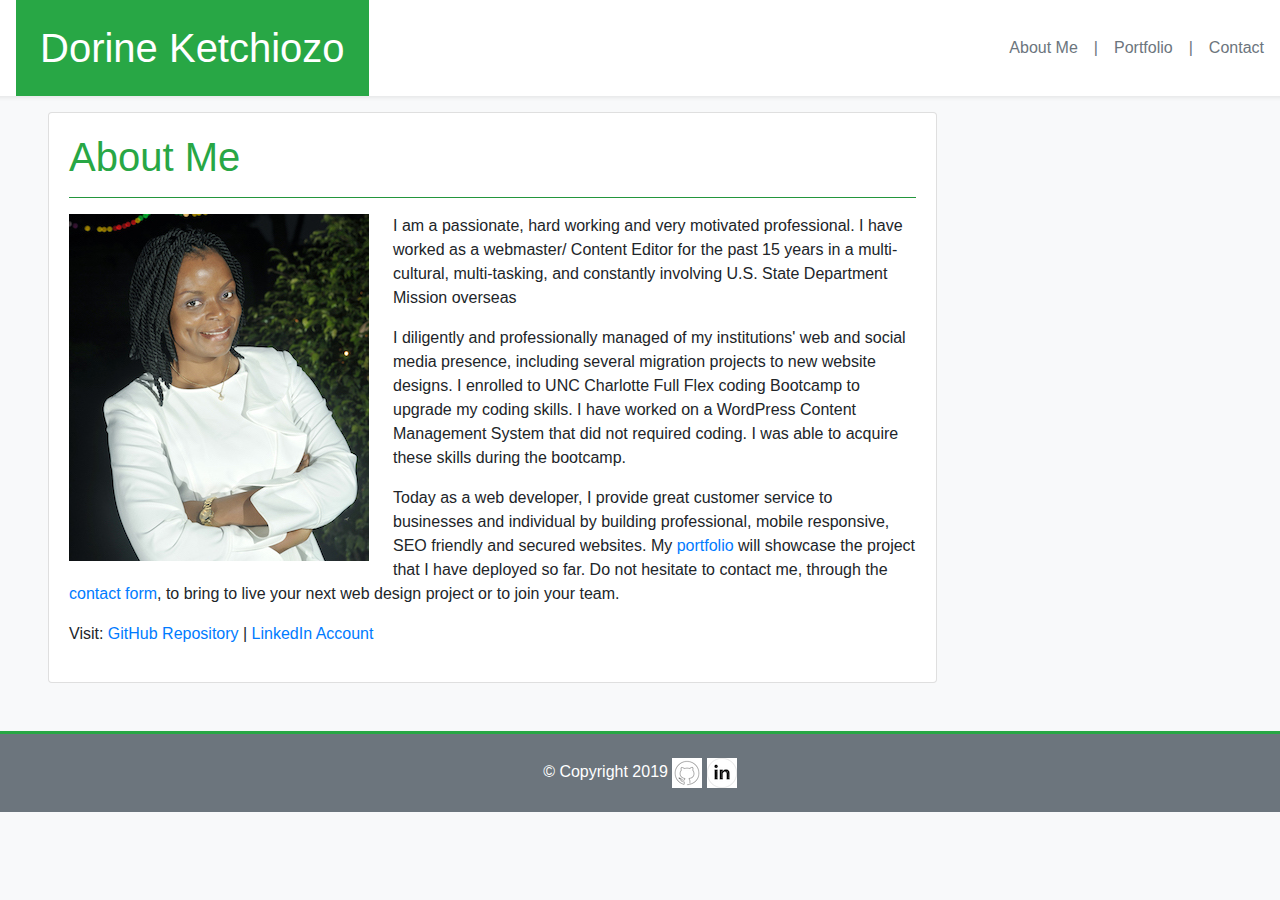
==== index.html @ 2a3833d8 "valided HTML" ====
<!doctype html>
<html lang="en">
  <head>
    <!-- Required meta tags -->
    <meta charset="utf-8">
    <meta name="viewport" content="width=device-width, initial-scale=1, shrink-to-fit=no">

    <!-- Bootstrap CSS -->
    <link rel="stylesheet" href="https://stackpath.bootstrapcdn.com/bootstrap/4.4.1/css/bootstrap.min.css" integrity="sha384-Vkoo8x4CGsO3+Hhxv8T/Q5PaXtkKtu6ug5TOeNV6gBiFeWPGFN9MuhOf23Q9Ifjh" crossorigin="anonymous">

    <!-- Secleted Fonts from Google Fonts
    <link href="https://fonts.googleapis.com/css?family=Open+Sans|Roboto&display=swap" rel="stylesheet"> -->

    <!-- Link to Customizing Style Sheet -->
    <link rel="stylesheet" href="./Assets/CSS/style.css"> 

    <title>Dorine Ketchiozo</title>
  </head>
  <body class="bg-light">
    
        <div class="row bg-white shadow-sm">
            <div class="col-md-6">
                <h1 class="p-4 mb-0 text-white bg-success text-center float-md-left ml-md-3"> Dorine Ketchiozo  </h1>
            </div>
            <div class="col-md-6 d-flex flex-row justify-content-center align-items-center text-muted "> 
                <a class="m-3 text-muted ml-md-auto" href="index.html">About Me</a>| 
                <a class="m-3 text-muted" href="portfolio.html">Portfolio</a>|
                <a class="m-3 text-muted" href="contact.html">Contact</a>    
            </div>
            
        </div>
        <div class="row">
            <div class="col-lg-9">
                <div class="card m-3 mb-5 ml-5">
                    <div class="card-body">
                        <h1 class="text-success"> About Me </h1>
                        <hr class="bg-success">
                        <img src="./Assets/Images/smaller.jpg" class="img-fluid float-md-left mb-3 mr-4" alt="Dorine Ketchiozo Portrait" >
                        <p> I am a passionate, hard working and very motivated professional. 
                            I have worked as a webmaster/ Content Editor for the past 15 years 
                            in a multi-cultural, multi-tasking, and constantly involving U.S. 
                            State Department Mission overseas</p>
                        <p> I diligently and professionally 
                            managed of my institutions' web and social media presence, including several migration projects to new website designs.
                            I enrolled to UNC Charlotte Full Flex coding Bootcamp to upgrade my coding skills. 
                            I have worked on a WordPress Content Management System that did not required coding. 
                            I was able to acquire these skills during the bootcamp.
                        </p>
                        <p>
                            Today as a web developer, I provide great customer service to businesses and individual
                            by building professional, mobile responsive, SEO friendly and secured websites. My <a href="portfolio.html" target="_blank">portfolio </a>will showcase the project that I have deployed so far.
                            Do not hesitate to contact me, through the <a href="contact.html" target="_blank">contact form</a>, to bring to live your next web design project or to join your team. 
                        </p>
                        <p>
                            Visit: <a href="https://github.com/Dorinetk">GitHub Repository</a> | <a href="https://www.linkedin.com/in/ketchdt/">LinkedIn Account</a> 
            
                            
                        </p>
                        
                    </div>
                </div>
            </div>
                
        </div>
        
        <div class="row">
            <div class="col">
                <div class="copyright text-center text-white bg-secondary border-top border-success py-4" style="border-top-width: medium !important"> 
                    <div>&#169; Copyright 2019 <a href="https://github.com/Dorinetk"><img src="Assets/Images/github.png" alt="GitHub Link"></a> <a href="https://www.linkedin.com/in/ketchdt/"><img src="Assets/Images/linkedin.png" alt="linkedIn link"> </a></div>
                </div>
            </div>
        </div>
      
    

    <!-- Optional JavaScript -->
    <!-- jQuery first, then Popper.js, then Bootstrap JS -->
    <script src="https://code.jquery.com/jquery-3.4.1.slim.min.js" integrity="sha384-J6qa4849blE2+poT4WnyKhv5vZF5SrPo0iEjwBvKU7imGFAV0wwj1yYfoRSJoZ+n" crossorigin="anonymous"></script>
    <script src="https://cdn.jsdelivr.net/npm/popper.js@1.16.0/dist/umd/popper.min.js" integrity="sha384-Q6E9RHvbIyZFJoft+2mJbHaEWldlvI9IOYy5n3zV9zzTtmI3UksdQRVvoxMfooAo" crossorigin="anonymous"></script>
    <script src="https://stackpath.bootstrapcdn.com/bootstrap/4.4.1/js/bootstrap.min.js" integrity="sha384-wfSDF2E50Y2D1uUdj0O3uMBJnjuUD4Ih7YwaYd1iqfktj0Uod8GCExl3Og8ifwB6" crossorigin="anonymous"></script>
  </body>
</html>
---- Assets/CSS/style.css ----
.project h4 {
    position: absolute;
    bottom: 20px;
   
}

/* .picturebox {
    width: 100%;
    height: 100%;
} */
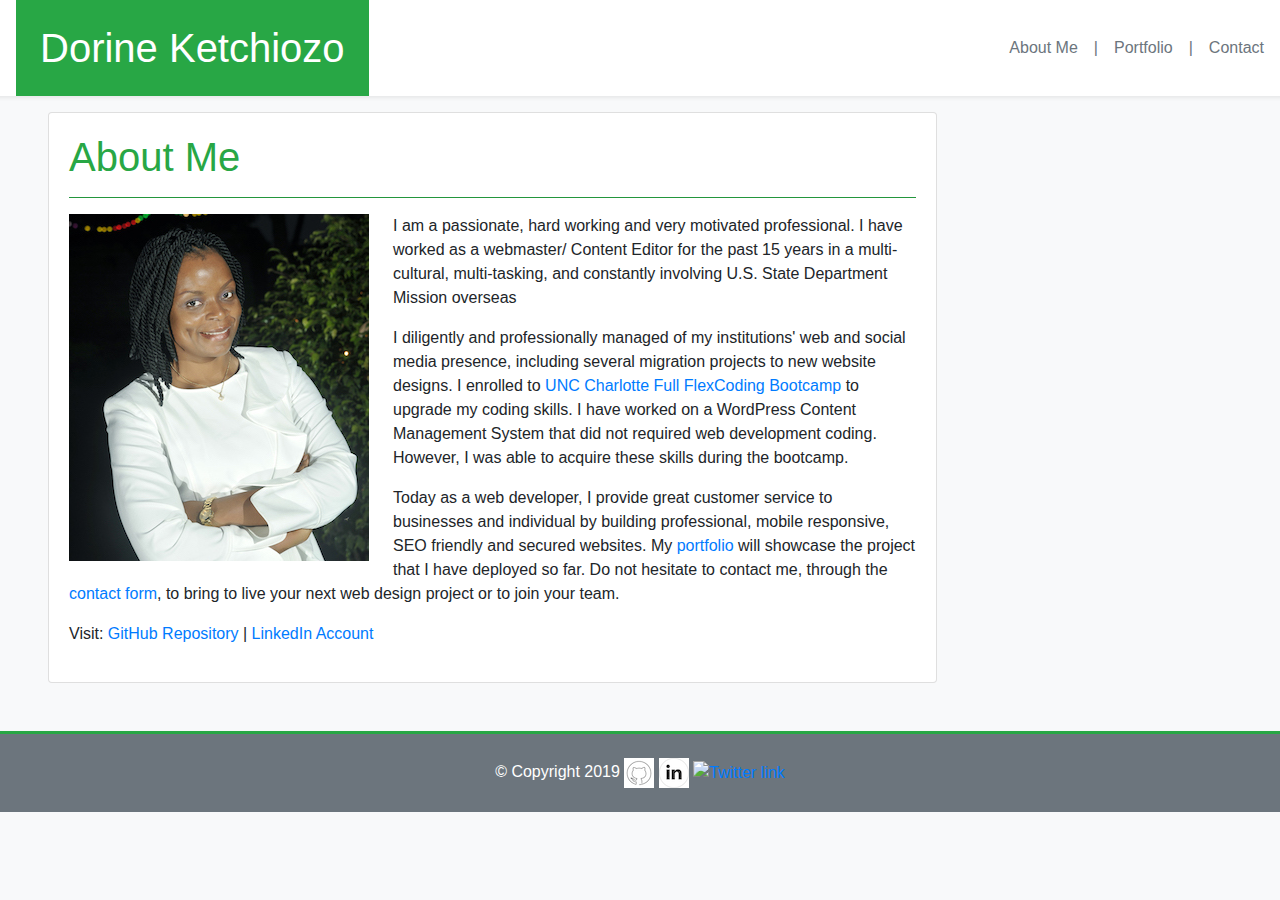
==== commit a655345c: "added new project to portfolio" ====
--- a/index.html
+++ b/index.html
@@ -1,82 +1,106 @@
-<!doctype html>
+<!DOCTYPE html>
 <html lang="en">
-  <head>
-    <!-- Required meta tags -->
-    <meta charset="utf-8">
-    <meta name="viewport" content="width=device-width, initial-scale=1, shrink-to-fit=no">
 
-    <!-- Bootstrap CSS -->
-    <link rel="stylesheet" href="https://stackpath.bootstrapcdn.com/bootstrap/4.4.1/css/bootstrap.min.css" integrity="sha384-Vkoo8x4CGsO3+Hhxv8T/Q5PaXtkKtu6ug5TOeNV6gBiFeWPGFN9MuhOf23Q9Ifjh" crossorigin="anonymous">
+<head>
+  <!-- Required meta tags -->
+  <meta charset="utf-8" />
+  <meta name="viewport" content="width=device-width, initial-scale=1, shrink-to-fit=no" />
 
-    <!-- Secleted Fonts from Google Fonts
+  <!-- Bootstrap CSS -->
+  <link rel="stylesheet" href="https://stackpath.bootstrapcdn.com/bootstrap/4.4.1/css/bootstrap.min.css"
+    integrity="sha384-Vkoo8x4CGsO3+Hhxv8T/Q5PaXtkKtu6ug5TOeNV6gBiFeWPGFN9MuhOf23Q9Ifjh" crossorigin="anonymous" />
+
+  <!-- Secleted Fonts from Google Fonts
     <link href="https://fonts.googleapis.com/css?family=Open+Sans|Roboto&display=swap" rel="stylesheet"> -->
 
-    <!-- Link to Customizing Style Sheet -->
-    <link rel="stylesheet" href="./Assets/CSS/style.css"> 
+  <!-- Link to Customizing Style Sheet -->
+  <link rel="stylesheet" href="./Assets/CSS/style.css" />
 
-    <title>Dorine Ketchiozo</title>
-  </head>
-  <body class="bg-light">
-    
-        <div class="row bg-white shadow-sm">
-            <div class="col-md-6">
-                <h1 class="p-4 mb-0 text-white bg-success text-center float-md-left ml-md-3"> Dorine Ketchiozo  </h1>
-            </div>
-            <div class="col-md-6 d-flex flex-row justify-content-center align-items-center text-muted "> 
-                <a class="m-3 text-muted ml-md-auto" href="index.html">About Me</a>| 
-                <a class="m-3 text-muted" href="portfolio.html">Portfolio</a>|
-                <a class="m-3 text-muted" href="contact.html">Contact</a>    
-            </div>
-            
+  <title>Dorine Ketchiozo</title>
+</head>
+
+<body class="bg-light">
+  <div class="row bg-white shadow-sm">
+    <div class="col-md-6">
+      <h1 class="p-4 mb-0 text-white bg-success text-center float-md-left ml-md-3">
+        Dorine Ketchiozo
+      </h1>
+    </div>
+    <div class="col-md-6 d-flex flex-row justify-content-center align-items-center text-muted ">
+      <a class="m-3 text-muted ml-md-auto" href="index.html">About Me</a>|
+      <a class="m-3 text-muted" href="portfolio.html">Portfolio</a>|
+      <a class="m-3 text-muted" href="contact.html">Contact</a>
+    </div>
+  </div>
+  <div class="row">
+    <div class="col-lg-9">
+      <div class="card m-3 mb-5 ml-5">
+        <div class="card-body">
+          <h1 class="text-success">About Me</h1>
+          <hr class="bg-success" />
+          <img src="./Assets/Images/smaller.jpg" class="img-fluid float-md-left mb-3 mr-4"
+            alt="Dorine Ketchiozo Portrait" />
+          <p>
+            I am a passionate, hard working and very motivated professional. I
+            have worked as a webmaster/ Content Editor for the past 15 years
+            in a multi-cultural, multi-tasking, and constantly involving U.S.
+            State Department Mission overseas
+          </p>
+          <p>
+            I diligently and professionally managed of my institutions' web
+            and social media presence, including several migration projects to
+            new website designs. I enrolled to
+            <a href="https://bootcamp.uncc.edu/coding/">UNC Charlotte Full FlexCoding Bootcamp </a>
+            to upgrade my coding skills. I have worked on a WordPress
+            Content Management System that did not required web development coding. However, I was able
+            to acquire these skills during the bootcamp.
+          </p>
+          <p>
+            Today as a web developer, I provide great customer service to
+            businesses and individual by building professional, mobile
+            responsive, SEO friendly and secured websites. My
+            <a href="portfolio.html" target="_blank">portfolio </a>will
+            showcase the project that I have deployed so far. Do not hesitate
+            to contact me, through the
+            <a href="contact.html" target="_blank">contact form</a>, to bring
+            to live your next web design project or to join your team.
+          </p>
+          <p>
+            Visit:
+            <a href="https://github.com/Dorinetk">GitHub Repository</a> |
+            <a href="https://www.linkedin.com/in/ketchdt/">LinkedIn Account</a>
+          </p>
         </div>
-        <div class="row">
-            <div class="col-lg-9">
-                <div class="card m-3 mb-5 ml-5">
-                    <div class="card-body">
-                        <h1 class="text-success"> About Me </h1>
-                        <hr class="bg-success">
-                        <img src="./Assets/Images/smaller.jpg" class="img-fluid float-md-left mb-3 mr-4" alt="Dorine Ketchiozo Portrait" >
-                        <p> I am a passionate, hard working and very motivated professional. 
-                            I have worked as a webmaster/ Content Editor for the past 15 years 
-                            in a multi-cultural, multi-tasking, and constantly involving U.S. 
-                            State Department Mission overseas</p>
-                        <p> I diligently and professionally 
-                            managed of my institutions' web and social media presence, including several migration projects to new website designs.
-                            I enrolled to UNC Charlotte Full Flex coding Bootcamp to upgrade my coding skills. 
-                            I have worked on a WordPress Content Management System that did not required coding. 
-                            I was able to acquire these skills during the bootcamp.
-                        </p>
-                        <p>
-                            Today as a web developer, I provide great customer service to businesses and individual
-                            by building professional, mobile responsive, SEO friendly and secured websites. My <a href="portfolio.html" target="_blank">portfolio </a>will showcase the project that I have deployed so far.
-                            Do not hesitate to contact me, through the <a href="contact.html" target="_blank">contact form</a>, to bring to live your next web design project or to join your team. 
-                        </p>
-                        <p>
-                            Visit: <a href="https://github.com/Dorinetk">GitHub Repository</a> | <a href="https://www.linkedin.com/in/ketchdt/">LinkedIn Account</a> 
-            
-                            
-                        </p>
-                        
-                    </div>
-                </div>
-            </div>
-                
+      </div>
+    </div>
+  </div>
+
+  <div class="row">
+    <div class="col">
+      <div class="copyright text-center text-white bg-secondary border-top border-success py-4"
+        style="border-top-width: medium !important">
+        <div>
+          &#169; Copyright 2019
+          <a href="https://github.com/Dorinetk"><img src="Assets/Images/github.png" alt="GitHub Link" /></a>
+          <a href="https://www.linkedin.com/in/ketchdt/"><img src="Assets/Images/linkedin.png"
+              alt="linkedIn link" /></a>
+          <a href="https://twitter.com/ketchdt"><img src="Assets/Images/twitter-icon.png" alt="Twitter link" /></a>
         </div>
-        
-        <div class="row">
-            <div class="col">
-                <div class="copyright text-center text-white bg-secondary border-top border-success py-4" style="border-top-width: medium !important"> 
-                    <div>&#169; Copyright 2019 <a href="https://github.com/Dorinetk"><img src="Assets/Images/github.png" alt="GitHub Link"></a> <a href="https://www.linkedin.com/in/ketchdt/"><img src="Assets/Images/linkedin.png" alt="linkedIn link"> </a></div>
-                </div>
-            </div>
-        </div>
-      
-    
+      </div>
+    </div>
+  </div>
 
-    <!-- Optional JavaScript -->
-    <!-- jQuery first, then Popper.js, then Bootstrap JS -->
-    <script src="https://code.jquery.com/jquery-3.4.1.slim.min.js" integrity="sha384-J6qa4849blE2+poT4WnyKhv5vZF5SrPo0iEjwBvKU7imGFAV0wwj1yYfoRSJoZ+n" crossorigin="anonymous"></script>
-    <script src="https://cdn.jsdelivr.net/npm/popper.js@1.16.0/dist/umd/popper.min.js" integrity="sha384-Q6E9RHvbIyZFJoft+2mJbHaEWldlvI9IOYy5n3zV9zzTtmI3UksdQRVvoxMfooAo" crossorigin="anonymous"></script>
-    <script src="https://stackpath.bootstrapcdn.com/bootstrap/4.4.1/js/bootstrap.min.js" integrity="sha384-wfSDF2E50Y2D1uUdj0O3uMBJnjuUD4Ih7YwaYd1iqfktj0Uod8GCExl3Og8ifwB6" crossorigin="anonymous"></script>
-  </body>
+  <!-- Optional JavaScript -->
+  <!-- jQuery first, then Popper.js, then Bootstrap JS -->
+  <script src="https://code.jquery.com/jquery-3.4.1.slim.min.js"
+    integrity="sha384-J6qa4849blE2+poT4WnyKhv5vZF5SrPo0iEjwBvKU7imGFAV0wwj1yYfoRSJoZ+n"
+    crossorigin="anonymous"></script>
+  <script src="https://cdn.jsdelivr.net/npm/popper.js@1.16.0/dist/umd/popper.min.js"
+    integrity="sha384-Q6E9RHvbIyZFJoft+2mJbHaEWldlvI9IOYy5n3zV9zzTtmI3UksdQRVvoxMfooAo"
+    crossorigin="anonymous"></script>
+  <script src="https://stackpath.bootstrapcdn.com/bootstrap/4.4.1/js/bootstrap.min.js"
+    integrity="sha384-wfSDF2E50Y2D1uUdj0O3uMBJnjuUD4Ih7YwaYd1iqfktj0Uod8GCExl3Og8ifwB6"
+    crossorigin="anonymous"></script>
+</body>
+
 </html>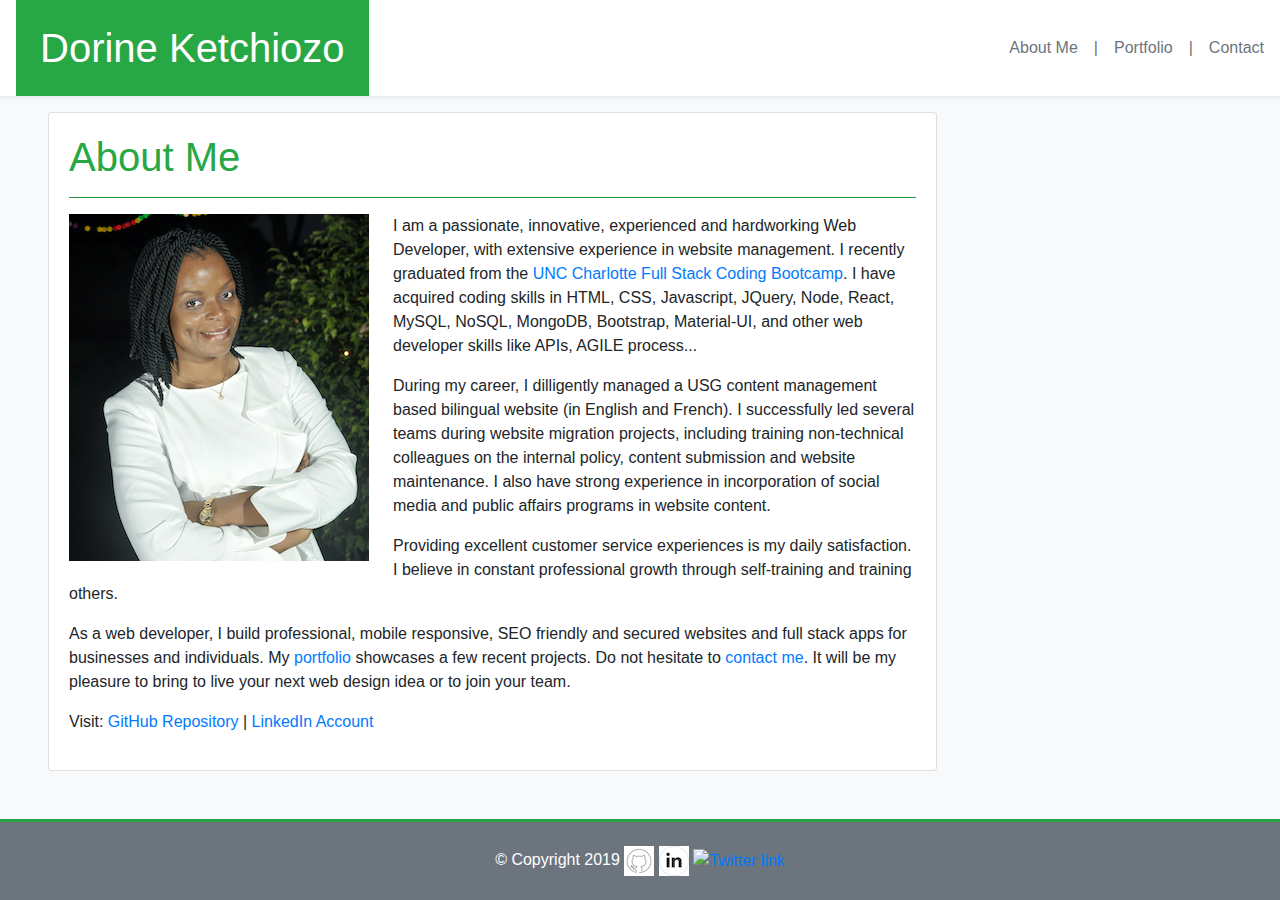
==== commit a7035650: "edited about me page" ====
--- a/index.html
+++ b/index.html
@@ -41,29 +41,33 @@
           <img src="./Assets/Images/smaller.jpg" class="img-fluid float-md-left mb-3 mr-4"
             alt="Dorine Ketchiozo Portrait" />
           <p>
-            I am a passionate, hard working and very motivated professional. I
-            have worked as a webmaster/ Content Editor for the past 15 years
-            in a multi-cultural, multi-tasking, and constantly involving U.S.
-            State Department Mission overseas
+            I am a passionate, innovative, experienced and hardworking Web Developer, with extensive experience
+            in website management.
+            I recently graduated from the <a href="https://bootcamp.uncc.edu/coding/">UNC Charlotte
+              Full Stack Coding Bootcamp</a>.
+            I have acquired coding skills in HTML, CSS, Javascript, JQuery, Node,
+            React, MySQL, NoSQL, MongoDB, Bootstrap,
+            Material-UI, and other web developer skills like APIs, AGILE process...
           </p>
           <p>
-            I diligently and professionally managed of my institutions' web
-            and social media presence, including several migration projects to
-            new website designs. I enrolled to
-            <a href="https://bootcamp.uncc.edu/coding/">UNC Charlotte Full FlexCoding Bootcamp </a>
-            to upgrade my coding skills. I have worked on a WordPress
-            Content Management System that did not required web development coding. However, I was able
-            to acquire these skills during the bootcamp.
+            During my career, I dilligently managed a USG content management based bilingual
+            website (in English and French).
+            I successfully led several teams during website migration projects, including training
+            non-technical colleagues on the internal policy, content submission and website maintenance. I also
+            have strong experience in incorporation of social media and public affairs programs in website
+            content.
           </p>
           <p>
-            Today as a web developer, I provide great customer service to
-            businesses and individual by building professional, mobile
-            responsive, SEO friendly and secured websites. My
-            <a href="portfolio.html" target="_blank">portfolio </a>will
-            showcase the project that I have deployed so far. Do not hesitate
-            to contact me, through the
-            <a href="contact.html" target="_blank">contact form</a>, to bring
-            to live your next web design project or to join your team.
+            Providing excellent customer service experiences is my daily satisfaction.
+            I believe in constant professional growth through self-training and training others.
+          </p>
+
+          <p>
+            As a web developer, I build professional, mobile responsive, SEO friendly and secured websites
+            and full stack apps for businesses and individuals. My <a href="portfolio.html" target="_blank">portfolio
+            </a>
+            showcases a few recent projects. Do not hesitate to <a href="contact.html" target="_blank">contact me</a>.
+            It will be my pleasure to bring to live your next web design idea or to join your team.
           </p>
           <p>
             Visit:
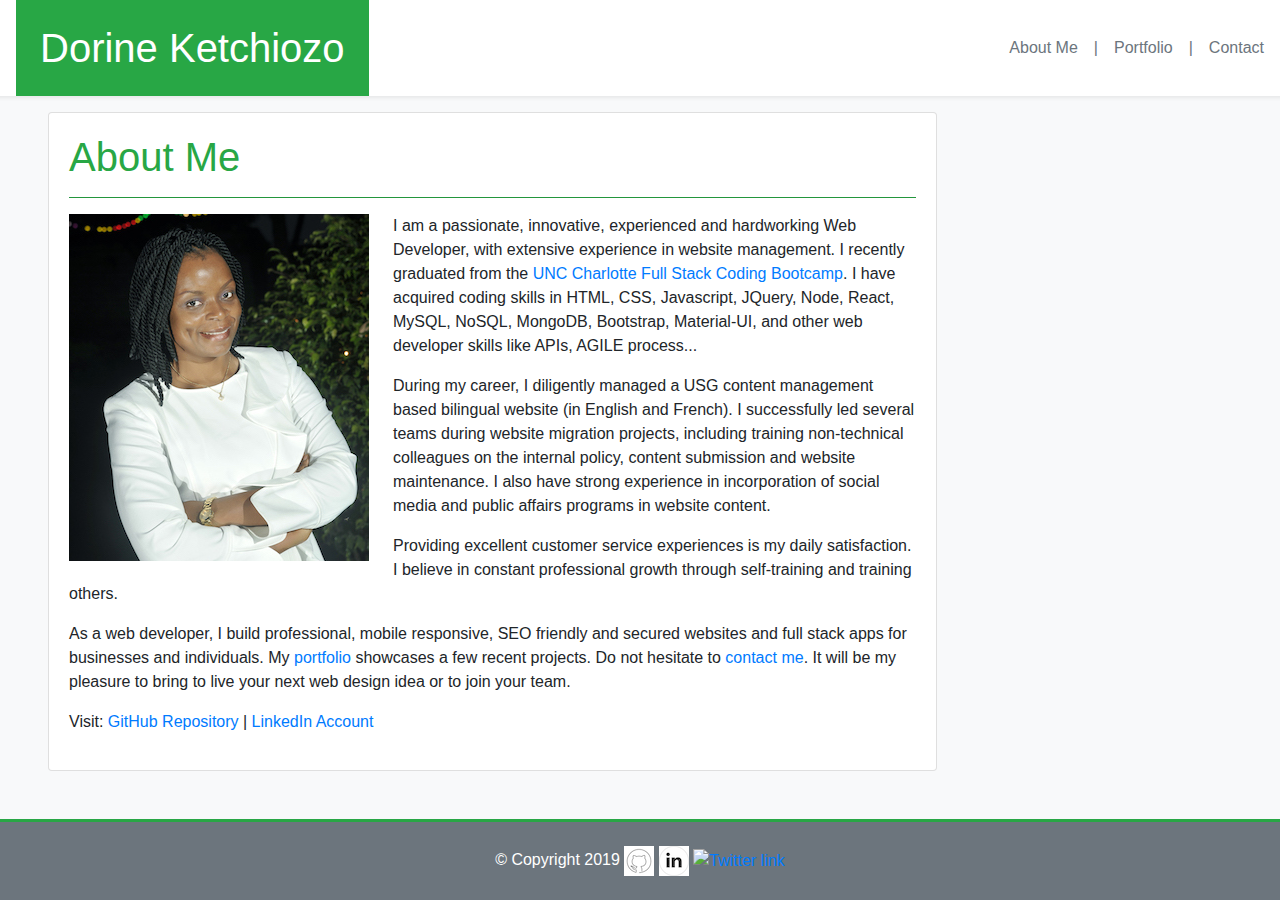
==== commit fe6fad27: "corrected typo" ====
--- a/index.html
+++ b/index.html
@@ -50,7 +50,7 @@
             Material-UI, and other web developer skills like APIs, AGILE process...
           </p>
           <p>
-            During my career, I dilligently managed a USG content management based bilingual
+            During my career, I diligently managed a USG content management based bilingual
             website (in English and French).
             I successfully led several teams during website migration projects, including training
             non-technical colleagues on the internal policy, content submission and website maintenance. I also
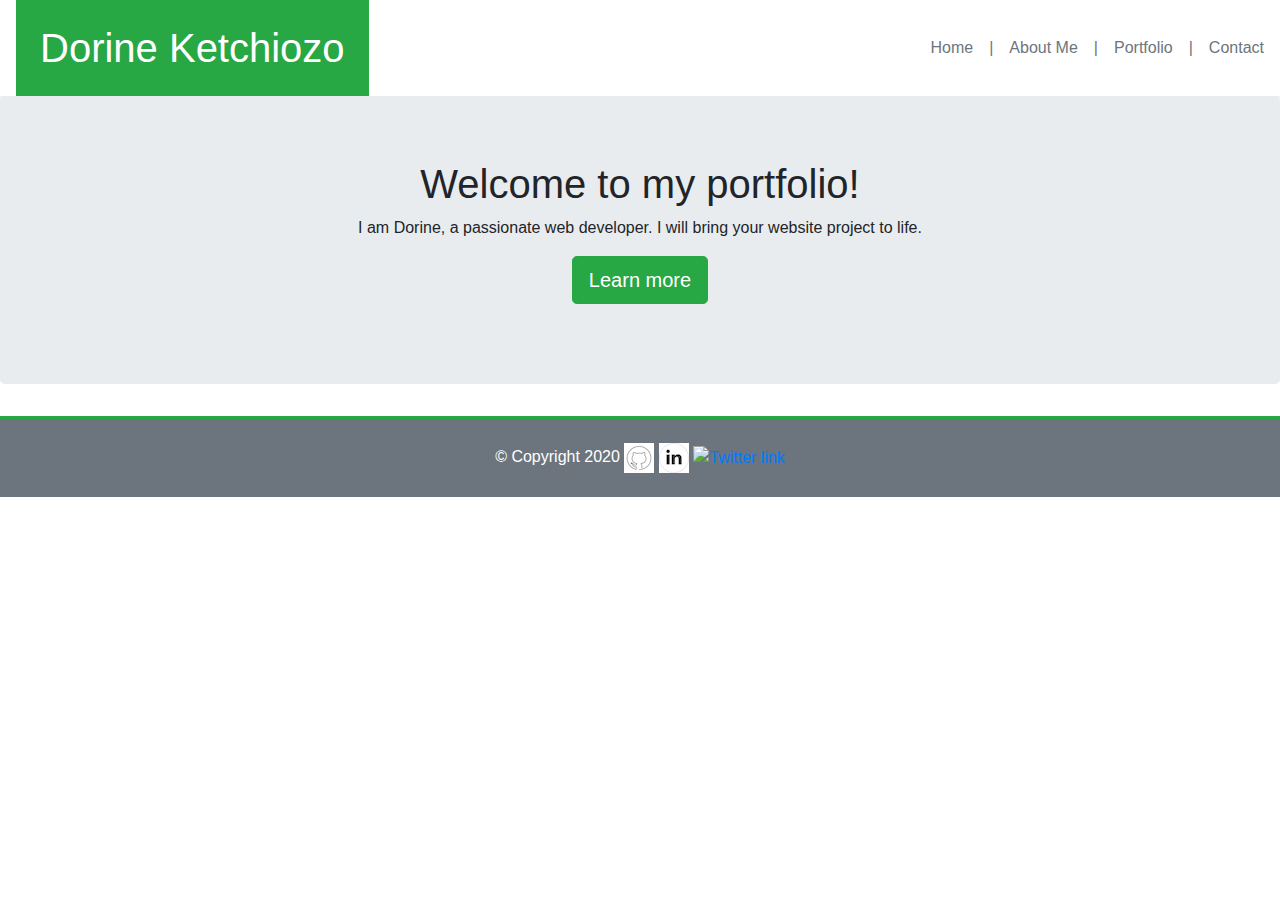
==== commit 9589b946: "added a home page" ====
--- a/index.html
+++ b/index.html
@@ -5,21 +5,16 @@
   <!-- Required meta tags -->
   <meta charset="utf-8" />
   <meta name="viewport" content="width=device-width, initial-scale=1, shrink-to-fit=no" />
-
   <!-- Bootstrap CSS -->
   <link rel="stylesheet" href="https://stackpath.bootstrapcdn.com/bootstrap/4.4.1/css/bootstrap.min.css"
     integrity="sha384-Vkoo8x4CGsO3+Hhxv8T/Q5PaXtkKtu6ug5TOeNV6gBiFeWPGFN9MuhOf23Q9Ifjh" crossorigin="anonymous" />
-
-  <!-- Secleted Fonts from Google Fonts
-    <link href="https://fonts.googleapis.com/css?family=Open+Sans|Roboto&display=swap" rel="stylesheet"> -->
-
   <!-- Link to Customizing Style Sheet -->
   <link rel="stylesheet" href="./Assets/CSS/style.css" />
+  <title>Dorine Ketchiozo</title>
 
-  <title>Dorine Ketchiozo</title>
 </head>
 
-<body class="bg-light">
+<body class="text-center">
   <div class="row bg-white shadow-sm">
     <div class="col-md-6">
       <h1 class="p-4 mb-0 text-white bg-success text-center float-md-left ml-md-3">
@@ -27,64 +22,26 @@
       </h1>
     </div>
     <div class="col-md-6 d-flex flex-row justify-content-center align-items-center text-muted ">
-      <a class="m-3 text-muted ml-md-auto" href="index.html">About Me</a>|
+      <a class="m-3 text-muted ml-md-auto" href="index.html">Home</a>|
+      <a class="m-3 text-muted" href="about.html">About Me</a>|
       <a class="m-3 text-muted" href="portfolio.html">Portfolio</a>|
       <a class="m-3 text-muted" href="contact.html">Contact</a>
     </div>
   </div>
-  <div class="row">
-    <div class="col-lg-9">
-      <div class="card m-3 mb-5 ml-5">
-        <div class="card-body">
-          <h1 class="text-success">About Me</h1>
-          <hr class="bg-success" />
-          <img src="./Assets/Images/smaller.jpg" class="img-fluid float-md-left mb-3 mr-4"
-            alt="Dorine Ketchiozo Portrait" />
-          <p>
-            I am a passionate, innovative, experienced and hardworking Web Developer, with extensive experience
-            in website management.
-            I recently graduated from the <a href="https://bootcamp.uncc.edu/coding/">UNC Charlotte
-              Full Stack Coding Bootcamp</a>.
-            I have acquired coding skills in HTML, CSS, Javascript, JQuery, Node,
-            React, MySQL, NoSQL, MongoDB, Bootstrap,
-            Material-UI, and other web developer skills like APIs, AGILE process...
-          </p>
-          <p>
-            During my career, I diligently managed a USG content management based bilingual
-            website (in English and French).
-            I successfully led several teams during website migration projects, including training
-            non-technical colleagues on the internal policy, content submission and website maintenance. I also
-            have strong experience in incorporation of social media and public affairs programs in website
-            content.
-          </p>
-          <p>
-            Providing excellent customer service experiences is my daily satisfaction.
-            I believe in constant professional growth through self-training and training others.
-          </p>
+  <div class="jumbotron jumbotronindex">
+    <h1>Welcome to my portfolio!</h1>
+    <p> I am Dorine, a passionate web developer. I will bring your website project to life.</p>
+    <p>
+      <a href="about.html" class="btn btn-lg btn-success">Learn more</a>
+    </p>
 
-          <p>
-            As a web developer, I build professional, mobile responsive, SEO friendly and secured websites
-            and full stack apps for businesses and individuals. My <a href="portfolio.html" target="_blank">portfolio
-            </a>
-            showcases a few recent projects. Do not hesitate to <a href="contact.html" target="_blank">contact me</a>.
-            It will be my pleasure to bring to live your next web design idea or to join your team.
-          </p>
-          <p>
-            Visit:
-            <a href="https://github.com/Dorinetk">GitHub Repository</a> |
-            <a href="https://www.linkedin.com/in/ketchdt/">LinkedIn Account</a>
-          </p>
-        </div>
-      </div>
-    </div>
   </div>
-
   <div class="row">
     <div class="col">
       <div class="copyright text-center text-white bg-secondary border-top border-success py-4"
         style="border-top-width: medium !important">
         <div>
-          &#169; Copyright 2019
+          &#169; Copyright 2020
           <a href="https://github.com/Dorinetk"><img src="Assets/Images/github.png" alt="GitHub Link" /></a>
           <a href="https://www.linkedin.com/in/ketchdt/"><img src="Assets/Images/linkedin.png"
               alt="linkedIn link" /></a>
--- a/Assets/CSS/style.css
+++ b/Assets/CSS/style.css
@@ -7,4 +7,23 @@
 /* .picturebox {
     width: 100%;
     height: 100%;
-} */+} */
+
+.jumbotronp {
+    font-family:"Arial, Helvetica, sans-serif";
+    font-size: 20px;
+}
+
+#jumbotronlink {
+    text-decoration: underlined;
+    color: white;
+}
+
+
+#jumbotronindex {
+    background-image: url("../Images/chris-ried-ieic5Tq8YMk-unsplash.jpg  ");
+}
+
+
+
+
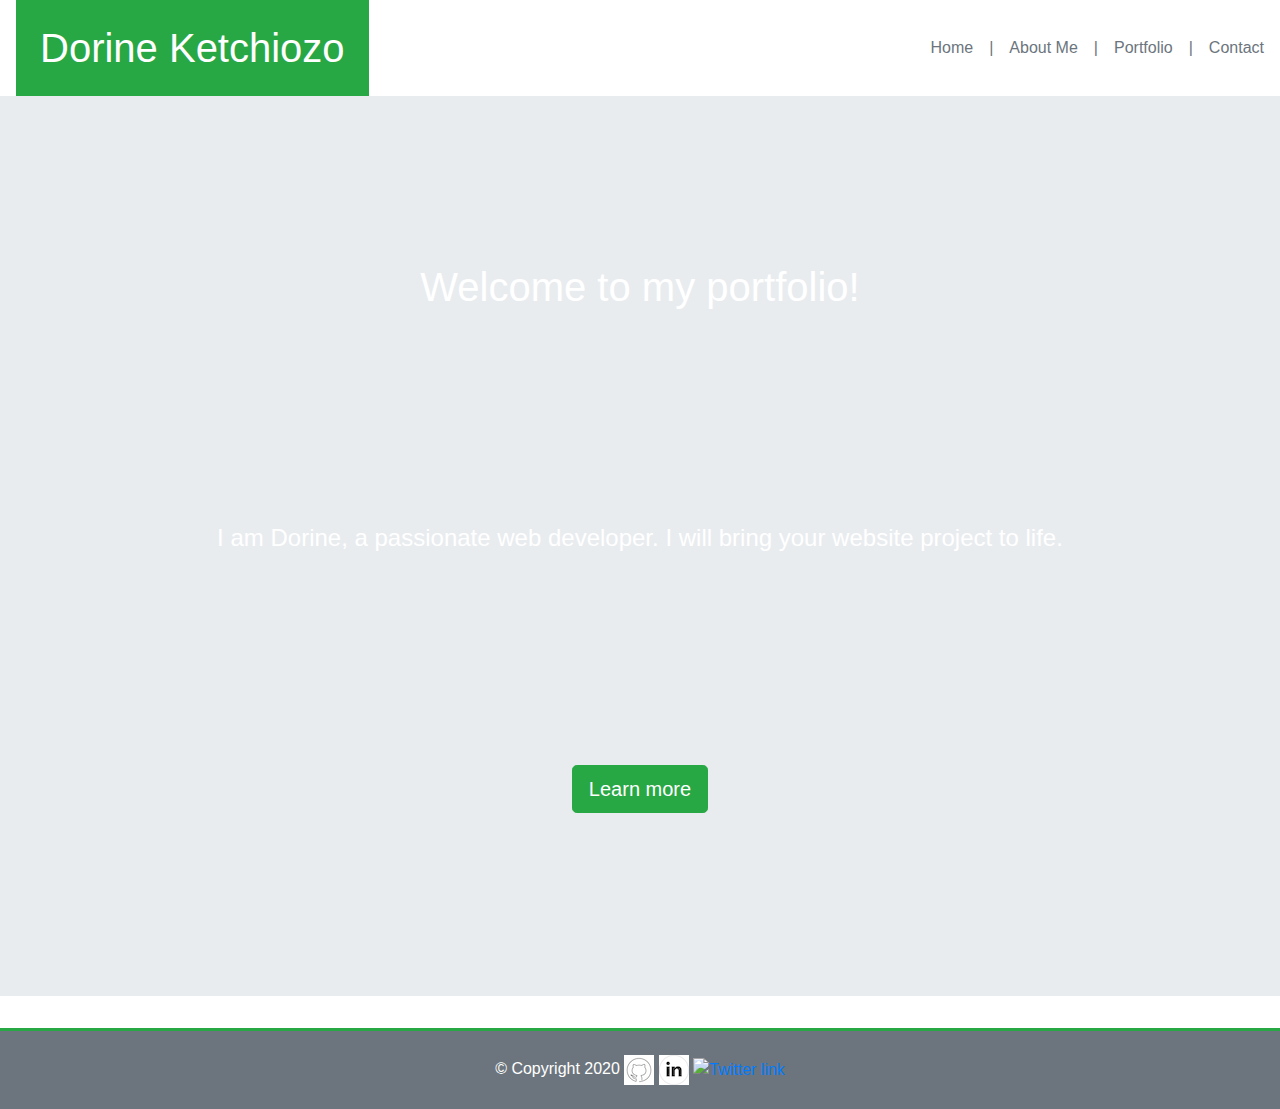
==== commit aa2bfa8d: "centered all elements on cover page" ====
--- a/index.html
+++ b/index.html
@@ -14,7 +14,7 @@
 
 </head>
 
-<body class="text-center">
+<body class="text-center bodyindex">
   <div class="row bg-white shadow-sm">
     <div class="col-md-6">
       <h1 class="p-4 mb-0 text-white bg-success text-center float-md-left ml-md-3">
@@ -28,9 +28,9 @@
       <a class="m-3 text-muted" href="contact.html">Contact</a>
     </div>
   </div>
-  <div class="jumbotron jumbotronindex">
+  <div class="jumbotron jumbotron-fluid jumbotronindex text-white">
     <h1>Welcome to my portfolio!</h1>
-    <p> I am Dorine, a passionate web developer. I will bring your website project to life.</p>
+    <h4> I am Dorine, a passionate web developer. I will bring your website project to life.</h4>
     <p>
       <a href="about.html" class="btn btn-lg btn-success">Learn more</a>
     </p>
--- a/Assets/CSS/style.css
+++ b/Assets/CSS/style.css
@@ -4,14 +4,22 @@
    
 }
 
-/* .picturebox {
-    width: 100%;
+.bodyindex {
     height: 100%;
-} */
+}
 
 .jumbotronp {
     font-family:"Arial, Helvetica, sans-serif";
     font-size: 20px;
+}
+
+.jumbotronindex {
+    display: grid;
+    place-items: center;
+    background-image: url("../Images/coverimage.jpg");
+    background-size: cover;
+    background-repeat: no-repeat;
+    height: 100vh;
 }
 
 #jumbotronlink {
@@ -20,10 +28,8 @@
 }
 
 
-#jumbotronindex {
-    background-image: url("../Images/chris-ried-ieic5Tq8YMk-unsplash.jpg  ");
-}
 
 
 
 
+
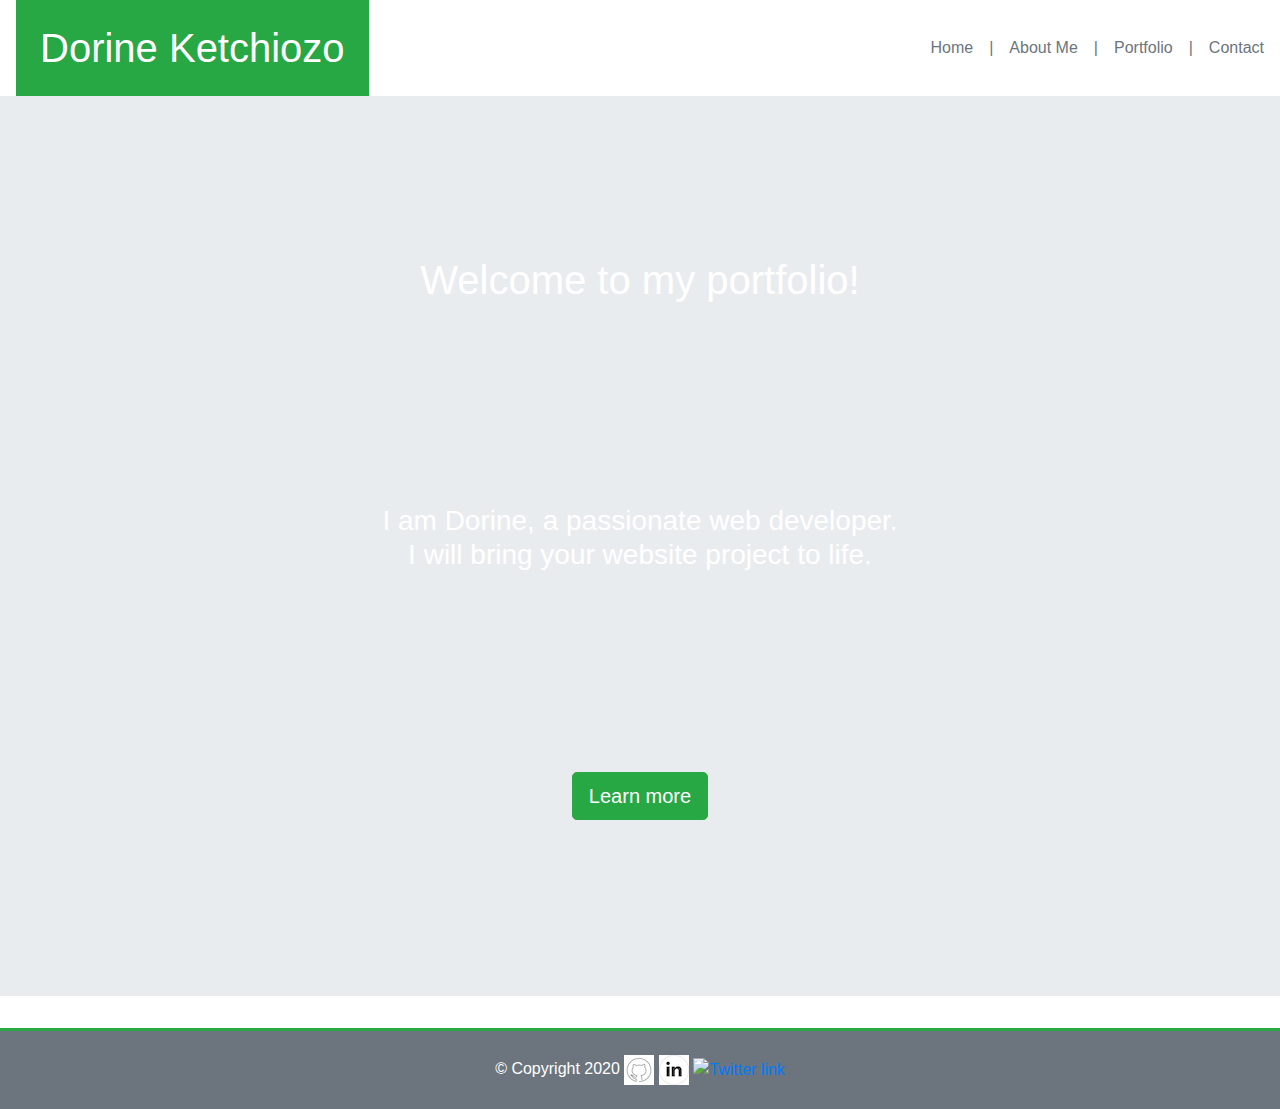
==== commit c8b077dd: "edit on cover view" ====
--- a/index.html
+++ b/index.html
@@ -30,7 +30,7 @@
   </div>
   <div class="jumbotron jumbotron-fluid jumbotronindex text-white">
     <h1>Welcome to my portfolio!</h1>
-    <h4> I am Dorine, a passionate web developer. I will bring your website project to life.</h4>
+    <h3> I am Dorine, a passionate web developer. <br> I will bring your website project to life.</h3>
     <p>
       <a href="about.html" class="btn btn-lg btn-success">Learn more</a>
     </p>
